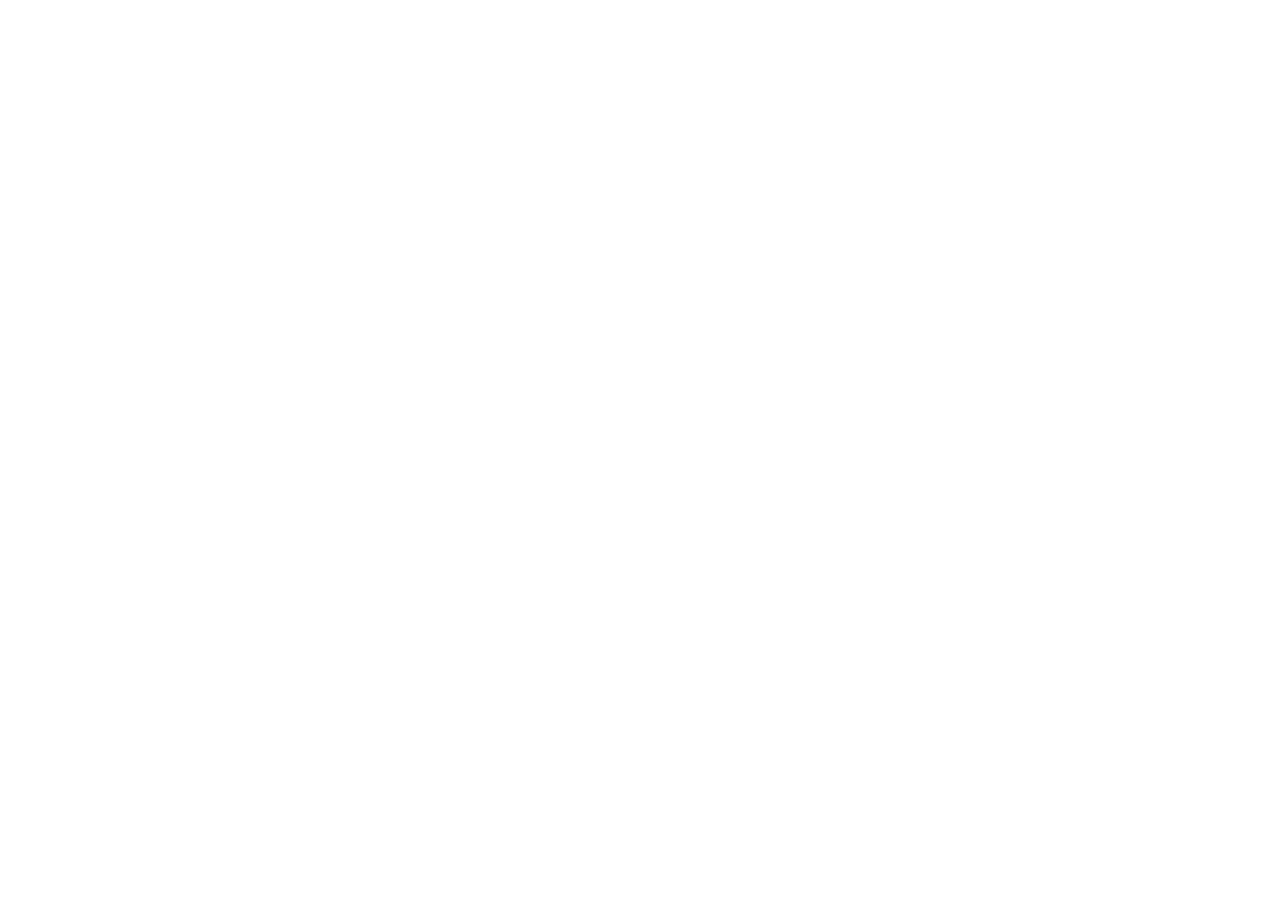
==== contacto.html @ 350db051 "contactos" ====
<!DOCTYPE html>
<html lang="en">
<head>
    <meta charset="UTF-8">
    <meta name="viewport" content="width=device-width, initial-scale=1.0">
    
    <title>Document</title>
</head>
<body>
    
</body>
</html>
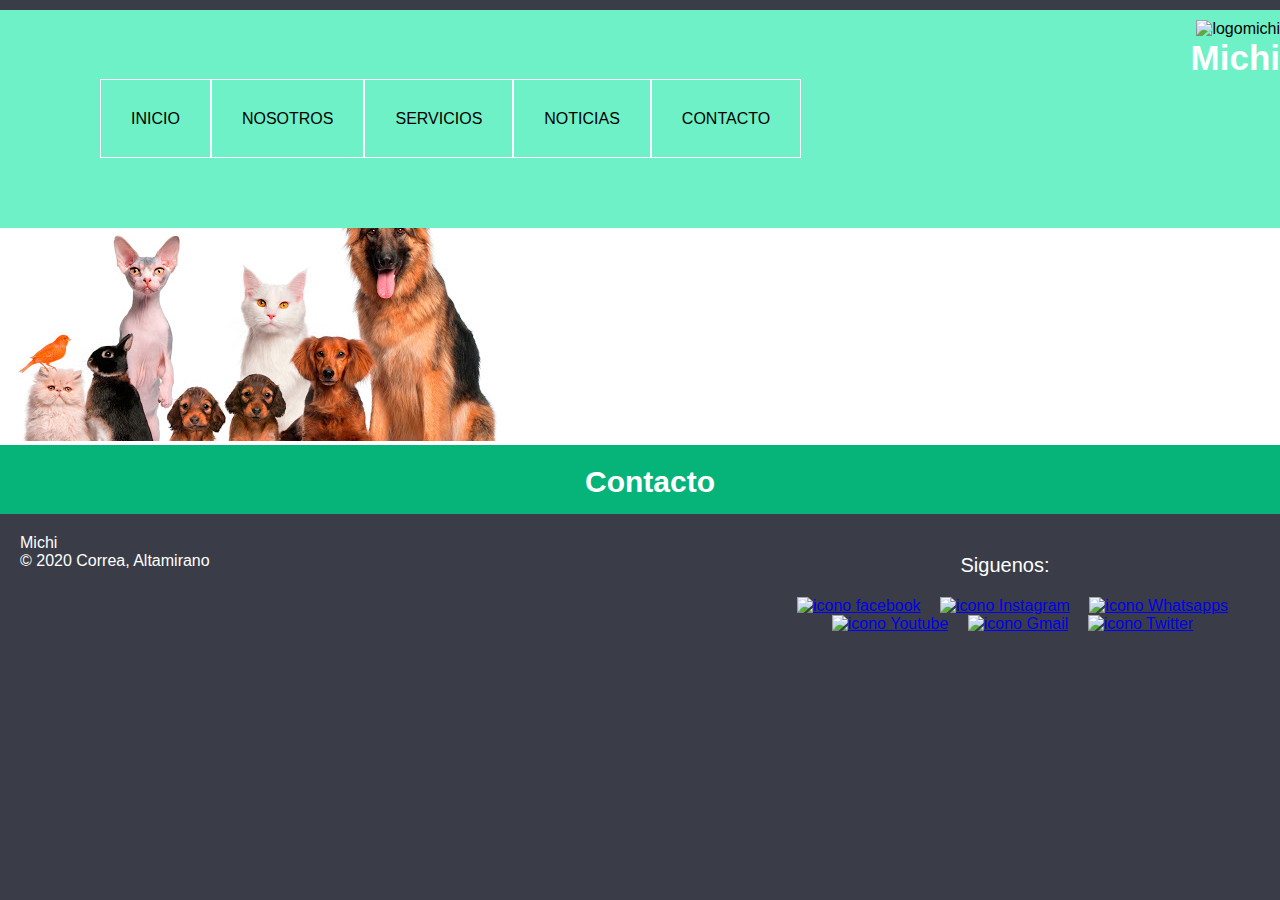
==== commit e2fe52d4: "update" ====
--- a/contacto.html
+++ b/contacto.html
@@ -3,10 +3,84 @@
 <head>
     <meta charset="UTF-8">
     <meta name="viewport" content="width=device-width, initial-scale=1.0">
+    <link rel="stylesheet" href="css/estilos.css">
+    <title>Michi</title>
     
-    <title>Document</title>
 </head>
+<body>
+    <div class="container"> 
+        <header class="superior">
+            <div class="logo">
+               
+                <img src="img/logo.png" height="150" alt="logomichi">
+              <h1 id="michi">Michi</h1>
+                
+            </div>
+            
+            <nav class="menu">
+                <ul class="opciones">
+                    <li><a href="index.html">INICIO</a></li>
+                    <li><a href="nosotros.html">NOSOTROS</a></li>
+                    <li><a href="servicios.html">SERVICIOS</a></li>
+                    <li><a href="noticias.html">NOTICIAS</a></li>
+                    <li><a href="contacto.html">CONTACTO</a></li>
+                </ul>
+
+
+            </nav>
+
+
+        </header>
+        <section id="slidercontacto">
+            <img src="img/slidercontacto.jpg" alt="slidercontacto" >
+        </section>
+        <section class="contacto">
+            <h1 class="titulo">Contacto</h1>
+
+        
+        <footer class="pie">
+            <div class="izquierda">
+                <img src="img/logo.png"  height="100" alt="">Michi
+                <p class="abajo">
+                &copy; 2020 Correa, Altamirano
+            </div>
+            <div class="derecha">
+                <p class="siguenos">Siguenos:</p>
+
+            <center >
+                <a href="https://www.facebook.com/"><img id="redes" src="img/logofacebook.png" alt="icono facebook" ></a>
+                <a href="https://www.instagram.com/"><img id="redes" src="img/logoinstagram.png" alt="icono Instagram" ></a>
+                <a href="https://web.whatsapp.com/"><img id="redes" src="img/logowhatapps.png" alt="icono Whatsapps" ></a>
+                <a href="https://www.youtube.com/"><img id="redes" src="img/logoYoutube.png" alt="icono Youtube" ></a>
+                <a href="https://mail.google.com/"><img id="redes" src="img/logoGmail.png" alt="icono Gmail" ></a>
+                <a href="https://twitter.com/"><img id="redes" src="img/logotwitter.png" alt="icono Twitter" ></a>
+
+            </center>
+
+            
+
+
+
+            </div>
+
+        </footer>
+
+
+    </div>
+    
+
+
+
+
+
+
+
+</body>
+
+
+
+
 <body>
     
 </body>
-</html>+</html>
--- a/css/estilos.css
+++ b/css/estilos.css
@@ -0,0 +1,159 @@
+*{
+
+    margin: 0;
+    padding: 0;
+
+}
+body{
+    background: #3a3d47;
+    font-family: Verdana, Geneva, Tahoma, sans-serif;
+
+}
+.container{
+    width: 1300px;
+    background: white;
+    margin: 10px auto;
+}
+.superior{
+    background: #6ef1c6;
+    overflow: hidden;
+}
+.logo{
+    float: right;
+    padding: 10px 20px 20px;
+    width: 200px;
+    text-align: end;
+    
+    
+    
+}
+/*estilo para el menu de opciones*/
+.menu{
+    float: left;
+    padding: 100px;
+}
+.opciones li{
+    float: left;
+    list-style: none;
+}
+.opciones li a{
+    color: black;
+    padding: 30px;
+    text-decoration: none;
+    border: 1px solid white;
+}
+.opciones li a:hover{
+    background: #11eea4 ;
+}
+
+
+/*estilos para el cuerpo*/
+.cuerpo{
+    background-color: #6ef1c6 ;
+    
+    overflow:auto;
+}
+.caja{
+
+    
+    float: left;
+    width: 30%;
+    margin:20px;
+    text-align: center;
+    border: 1px solid white;
+
+
+}
+.subtitulo{
+
+    background: #6ef1c6;
+    
+}
+.servicios{
+    color:white;
+    text-align: center;
+    padding: 10px;
+    background-color:#06b47a;
+    
+}
+.efecto:hover{
+
+    opacity: 0.9;
+    cursor: pointer;
+}
+.contenido{
+    padding: 15px;
+    text-align: justify;
+}
+.titulo{
+    text-align: center;
+    background-color:#06b47a ;
+    color: white;
+    padding: 20px 0 15px 0;
+    font-size: 30px;
+}
+.boton{
+    padding: 10px 20px;
+    margin: 12px 0;
+    color:black;
+    background:rgb(245, 232, 159);
+    border-radius: 5px;
+} 
+.boton:hover{
+    background:#03f1a2 ;
+    cursor: pointer;
+}
+
+#michi{
+    padding:px;
+    
+    float: unset;
+    font-family: 'Segoe UI', Tahoma, Geneva, Verdana, sans-serif;
+    font-size: 35px;
+    font: italic;
+    color:white;
+
+}
+
+/* estilos del footer */
+.pie{
+    background:#3a3d47;
+    color: white;
+    overflow:hidden;
+}
+.izquierda{
+    float: left;
+    width: 550px;
+    padding: 20px;
+}
+/*iconos de redes sociales */
+.derecha{
+    
+    float: right;
+    width: 550px;
+    padding: 20px;
+    text-align: right;
+    
+}
+.siguenos{
+    text-align: center;
+    font-family: Verdana, Geneva, Tahoma, sans-serif;
+    padding: 20px;
+    color:white;
+    font-size: 20px;
+}
+.redes{
+    
+    
+    
+}
+#redes{
+width: 35px;
+padding-left: 15px;
+cursor: pointer;
+}
+
+.slidercontacto{
+
+    border: 2px solid white ;
+}